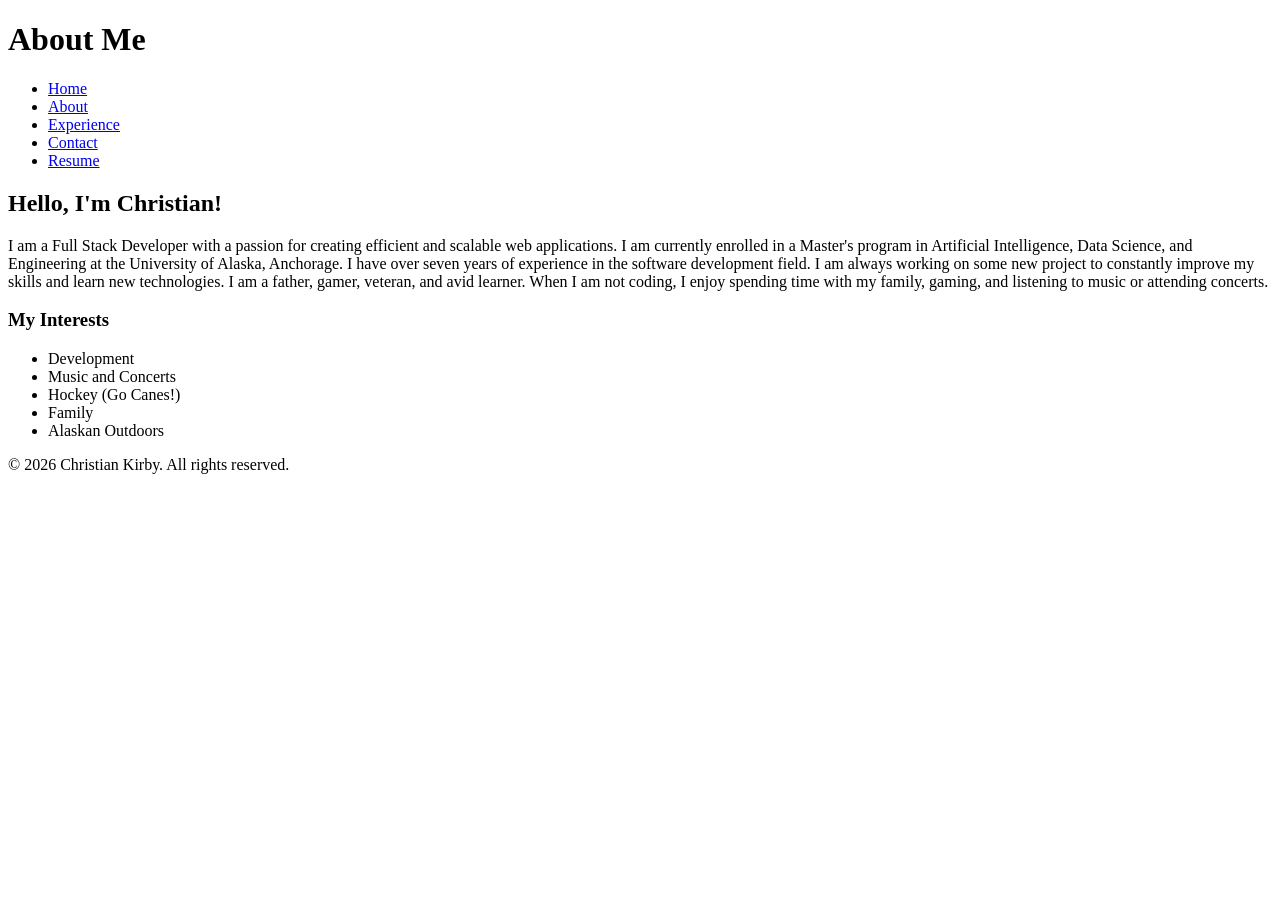
==== pages/about.html @ d98237a9 "Added assets folder, updated index.html nav info, added pages folder with content for each page" ====
<!DOCTYPE html>
<html lang="en">
    <head>
        <meta charset="UTF-8">
        <meta name="viewport" content="width=device-width, initial-scale=1.0">
        <title>About Christian Kirby</title>
    </head>
    <body>
        <header>
            <h1>About Me</h1>
        </header>
        <nav>
            <ul>
                <li><a href="../index.html">Home</a></li>
                <li><a href="about.html">About</a></li>
                <li><a href="experience.html">Experience</a></li>
                <li><a href="contact.html">Contact</a></li>
                <li><a href="resume.html">Resume</a></li>
            </ul>
        </nav>
        <main>
            <h2>Hello, I'm Christian!</h2>
            <p>I am a Full Stack Developer with a passion for creating efficient and scalable web applications. I am currently
                enrolled in a Master's program in Artificial Intelligence, Data Science, and Engineering at the University of Alaska, Anchorage.
                I have over seven years of experience in the software development field. I am always working on some new project to constantly improve my skills and learn new technologies.
                I am a father, gamer, veteran, and avid learner. When I am not coding, I enjoy spending time with my family, gaming, and listening to music or attending concerts.
            </p>
            <h3>My Interests</h3>
            <ul>
                <li>Development</li>
                <li>Music and Concerts</li>
                <li>Hockey (Go Canes!)</li>
                <li>Family</li>
                <li>Alaskan Outdoors</li>
            </ul>
        </main>
        <footer>
            <p>&copy; 2026 Christian Kirby. All rights reserved.</p>
        </footer>
        <script>
        </script>
    </body>
</html>
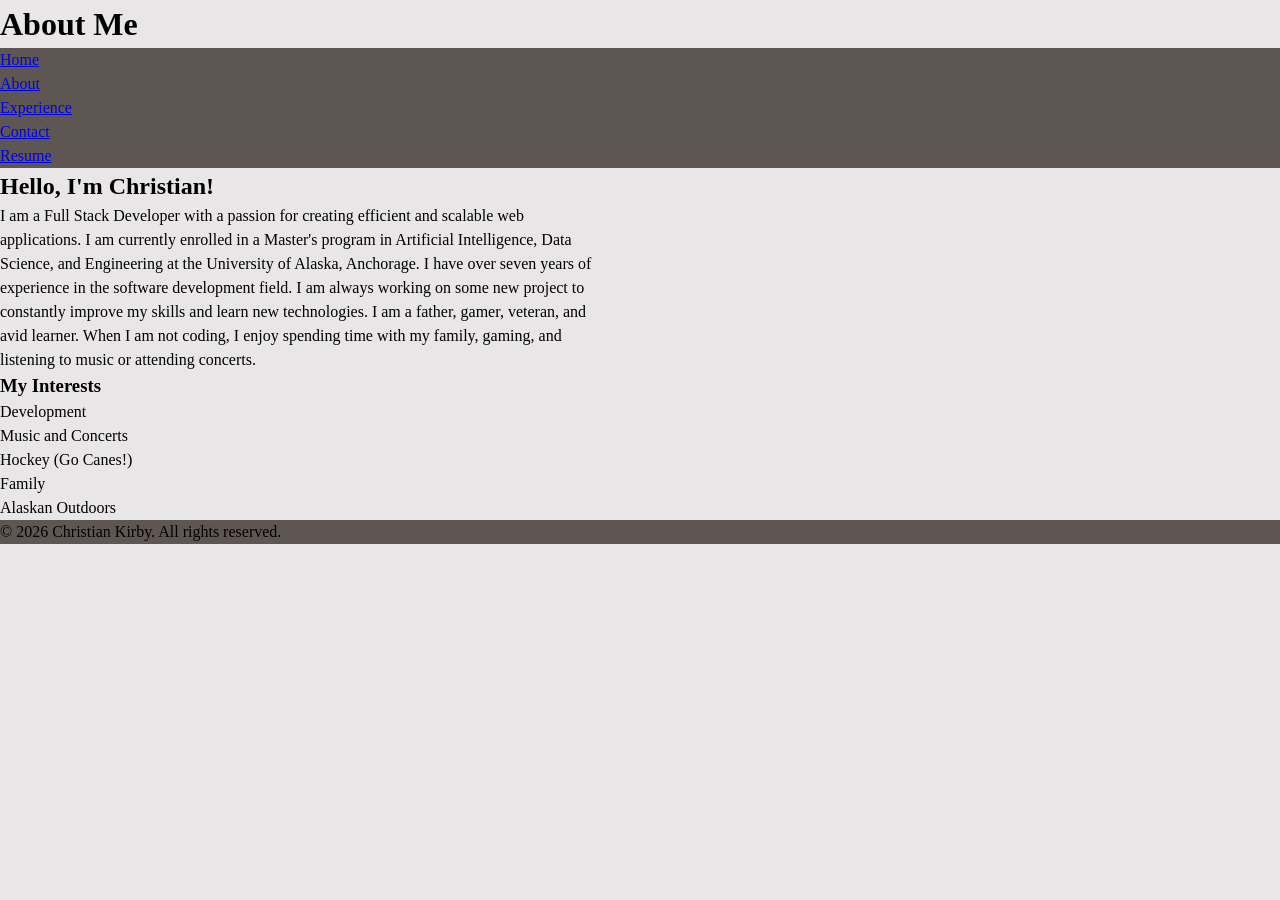
==== commit f1f622c9: "Added html pages and css selector shell" ====
--- a/pages/about.html
+++ b/pages/about.html
@@ -3,6 +3,7 @@
     <head>
         <meta charset="UTF-8">
         <meta name="viewport" content="width=device-width, initial-scale=1.0">
+        <link rel="stylesheet" href="../css/style.css">
         <title>About Christian Kirby</title>
     </head>
     <body>
--- a/css/style.css
+++ b/css/style.css
@@ -0,0 +1,20 @@
+@layer reset, base;
+
+@import url('reset.css') layer(reset);
+@import url('style.css') layer(base);
+
+body {
+    background-color: #E9E6E7;
+}
+
+nav {
+    background-color: var(--primary-color);
+}
+
+footer {
+    background-color: var(--primary-color);
+}
+
+:root {
+    --primary-color: #5E5653;
+}
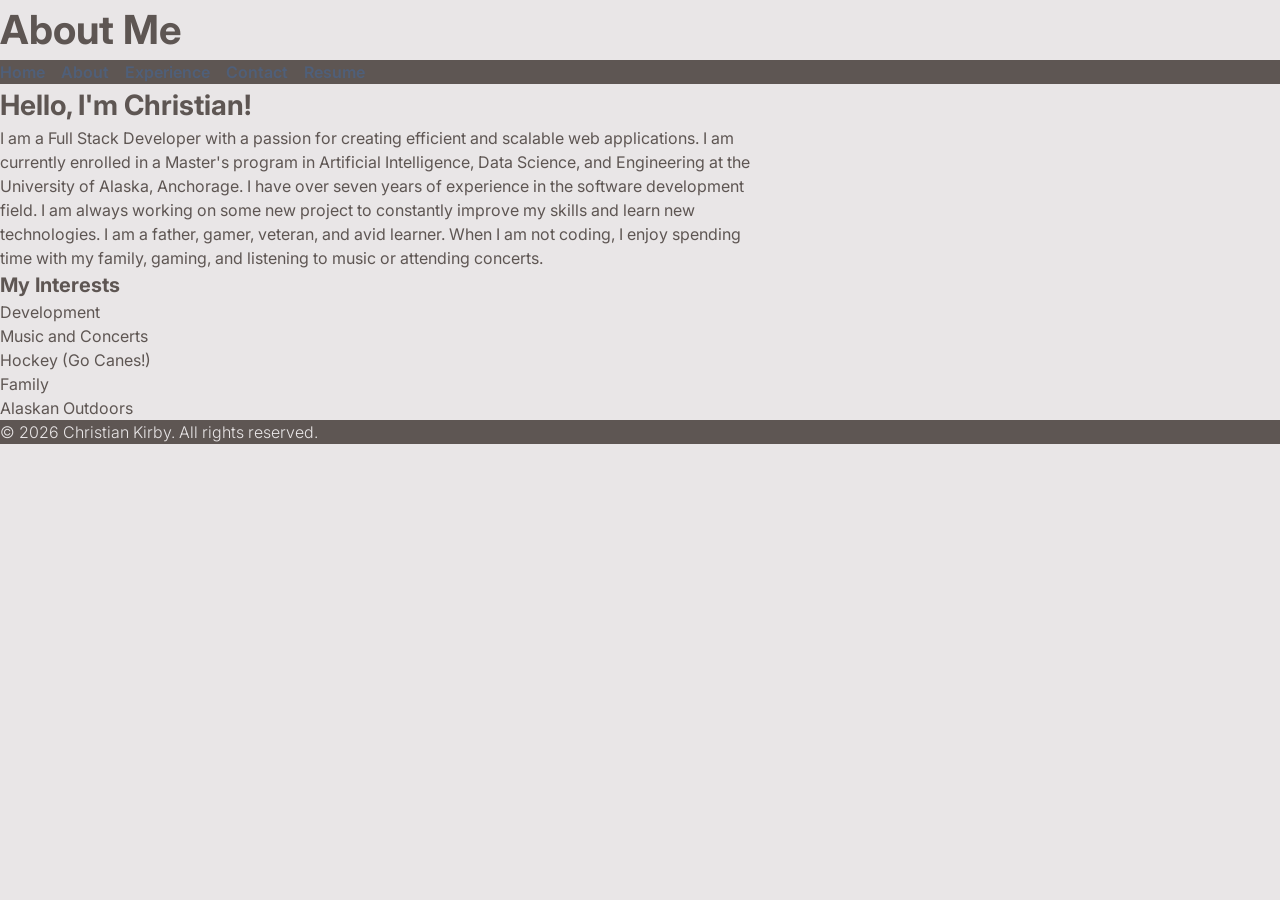
==== commit 5d1edcce: "Added some responsiveness" ====
--- a/pages/about.html
+++ b/pages/about.html
@@ -11,7 +11,7 @@
             <h1>About Me</h1>
         </header>
         <nav>
-            <ul>
+            <ul class="nav-list">
                 <li><a href="../index.html">Home</a></li>
                 <li><a href="about.html">About</a></li>
                 <li><a href="experience.html">Experience</a></li>
--- a/css/style.css
+++ b/css/style.css
@@ -1,20 +1,94 @@
-@layer reset, base;
+@layer reset;
+
+@import url('https://fonts.googleapis.com/css2?family=Inter:ital,opsz,wght@0,14..32,100..900;1,14..32,100..900&display=swap');
 
 @import url('reset.css') layer(reset);
-@import url('style.css') layer(base);
 
 body {
-    background-color: #E9E6E7;
+    background-color: var(--background-color);
+    color: var(--primary-color);
+    font-family: var(--font);
+    font-size: var(--font-size-body);
 }
 
 nav {
     background-color: var(--primary-color);
+    color: var(--background-color);
+    font-weight: var(--font-weight-nav);
 }
 
 footer {
     background-color: var(--primary-color);
+    color: var(--background-color);
+    font-weight: var(--font-weight-footer);
+}
+
+h1 {
+    font-weight: var(--font-weight-heading);
+    font-size: 2.5rem;
+}
+
+h2 {
+    font-weight: var(--font-weight-heading);
+    font-size: 1.75rem;
+}
+
+h3 {
+    font-weight: var(--font-weight-heading);
+    font-size: 1.25rem;
+}
+
+a:link {
+    color: var(--link-color);
+    text-decoration: none;
+}
+
+a:visited {
+    color: var(--link-color-visited);
+    text-decoration: none;
+}
+
+a:hover, a:active {
+    color: var(--link-color-hover);
+    text-decoration: underline;
+}
+
+table {
+    min-width: 450px;
+}
+
+th, td {
+    text-align: left;
+    padding: 0.5rem;
+}
+
+.nav-list {
+    list-style: none;
+    padding: 0;
+    display: flex;
+    gap: 1rem;
+}
+
+.container {
+    overflow-x: auto;
+}
+
+@media screen and (max-width: 400px) {
+    .nav-list {
+        flex-direction: column;
+    }
 }
 
 :root {
     --primary-color: #5E5653;
+    --background-color: #E9E6E7;
+    --link-color: #4F5F79;
+    --link-color-hover: #AB978C;
+    --link-color-visited: #7B7F8A;
+    --font: 'Inter', sans-serif;
+    --font-weight-body: 400;
+    --font-weight-heading: 700;
+    --font-weight-nav: 600;
+    --font-weight-footer: 300;
+    --font-size-body: 1rem;
 }
